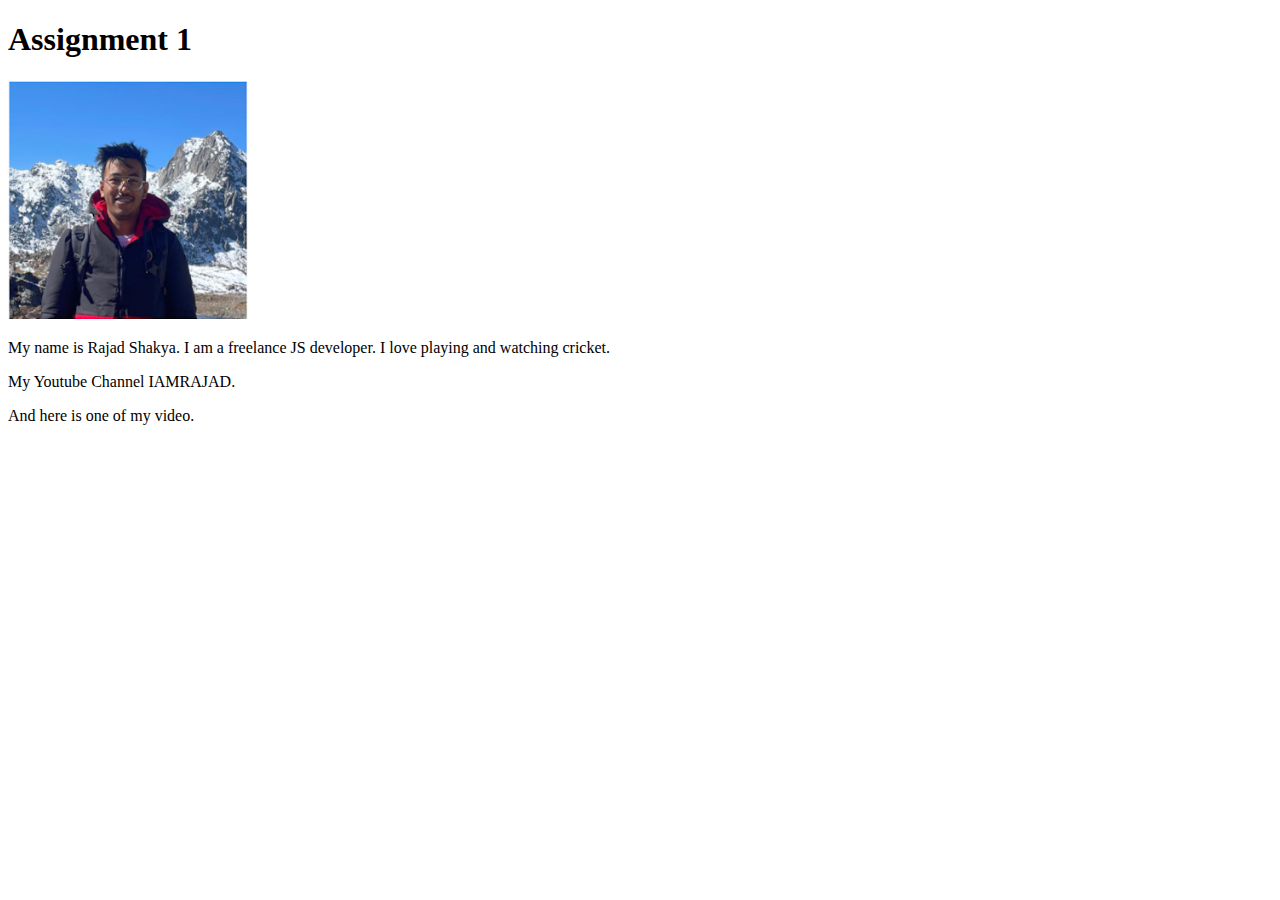
==== Assignment1/index.html @ 9e2c2cdb "all elective files" ====
<!DOCTYPE html>
<html lang="en">
<head>
    <meta charset="UTF-8">
    <meta name="viewport" content="width=device-width, initial-scale=1.0">
    <title>Assignment 1</title>
</head>
<body>
    <h1>Assignment 1</h1>
    <img src="image/Capture.PNG" alt="Sir ko pic">
    <p>My name is Rajad Shakya. I am a freelance JS developer. I love playing and watching cricket.</p>
    <p>My Youtube Channel IAMRAJAD.</p>
    <p>And here is one of my video.</p>
<iframe width="560" height="315" src="https://www.youtube.com/embed/kN7VHIQOokY" title="YouTube video player" frameborder="0" allow="accelerometer; autoplay; clipboard-write; encrypted-media; gyroscope; picture-in-picture; web-share" allowfullscreen></iframe>


</body>
</html>
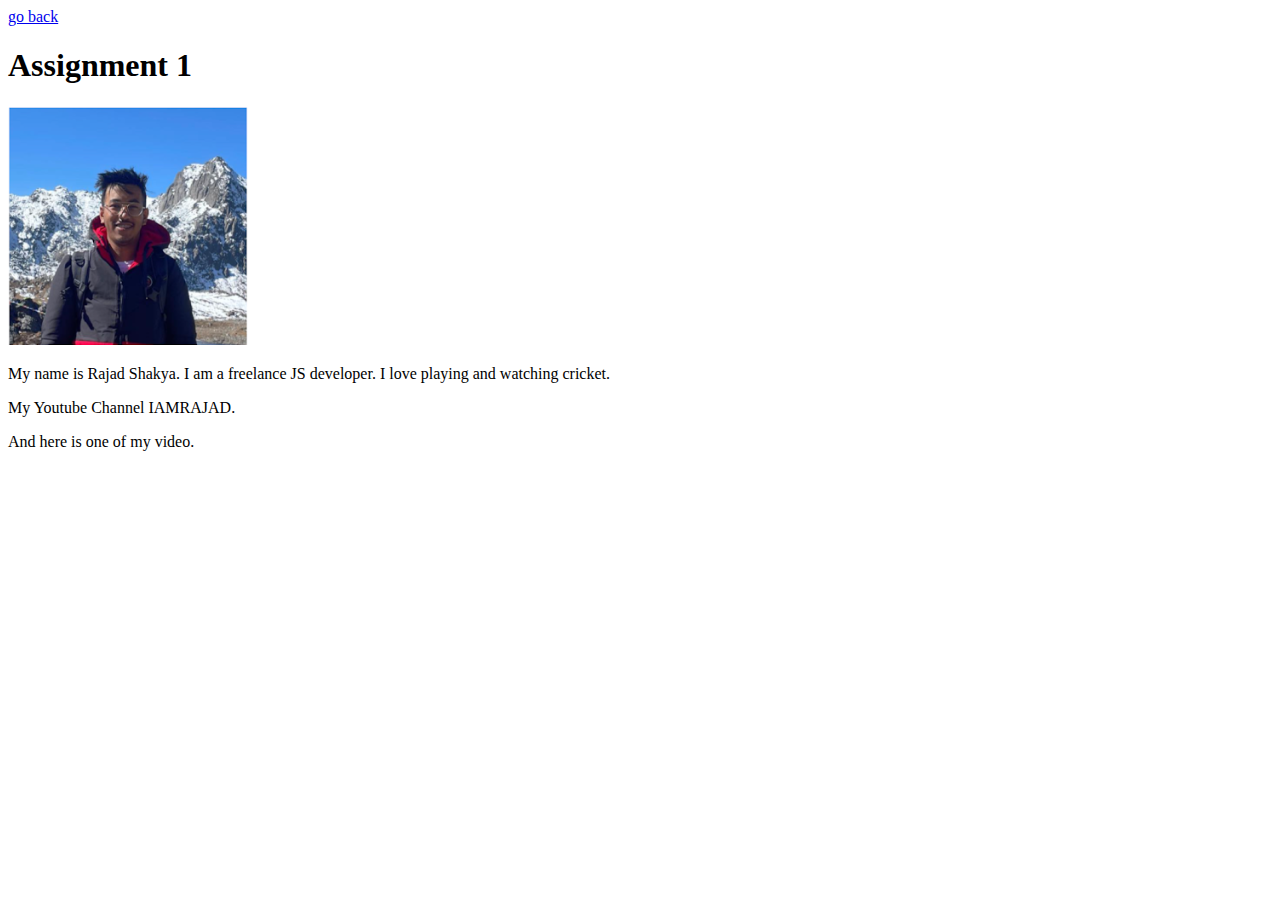
==== commit be43412f: "added few changes" ====
--- a/Assignment1/index.html
+++ b/Assignment1/index.html
@@ -1,18 +1,28 @@
 <!DOCTYPE html>
 <html lang="en">
-<head>
-    <meta charset="UTF-8">
-    <meta name="viewport" content="width=device-width, initial-scale=1.0">
+  <head>
+    <meta charset="UTF-8" />
+    <meta name="viewport" content="width=device-width, initial-scale=1.0" />
     <title>Assignment 1</title>
-</head>
-<body>
+  </head>
+  <body>
+    <a href="../index.html">go back</a>
     <h1>Assignment 1</h1>
-    <img src="image/Capture.PNG" alt="Sir ko pic">
-    <p>My name is Rajad Shakya. I am a freelance JS developer. I love playing and watching cricket.</p>
+    <img src="image/Capture.PNG" alt="Sir ko pic" />
+    <p>
+      My name is Rajad Shakya. I am a freelance JS developer. I love playing and
+      watching cricket.
+    </p>
     <p>My Youtube Channel IAMRAJAD.</p>
     <p>And here is one of my video.</p>
-<iframe width="560" height="315" src="https://www.youtube.com/embed/kN7VHIQOokY" title="YouTube video player" frameborder="0" allow="accelerometer; autoplay; clipboard-write; encrypted-media; gyroscope; picture-in-picture; web-share" allowfullscreen></iframe>
-
-
-</body>
-</html>+    <iframe
+      width="560"
+      height="315"
+      src="https://www.youtube.com/embed/kN7VHIQOokY"
+      title="YouTube video player"
+      frameborder="0"
+      allow="accelerometer; autoplay; clipboard-write; encrypted-media; gyroscope; picture-in-picture; web-share"
+      allowfullscreen
+    ></iframe>
+  </body>
+</html>
